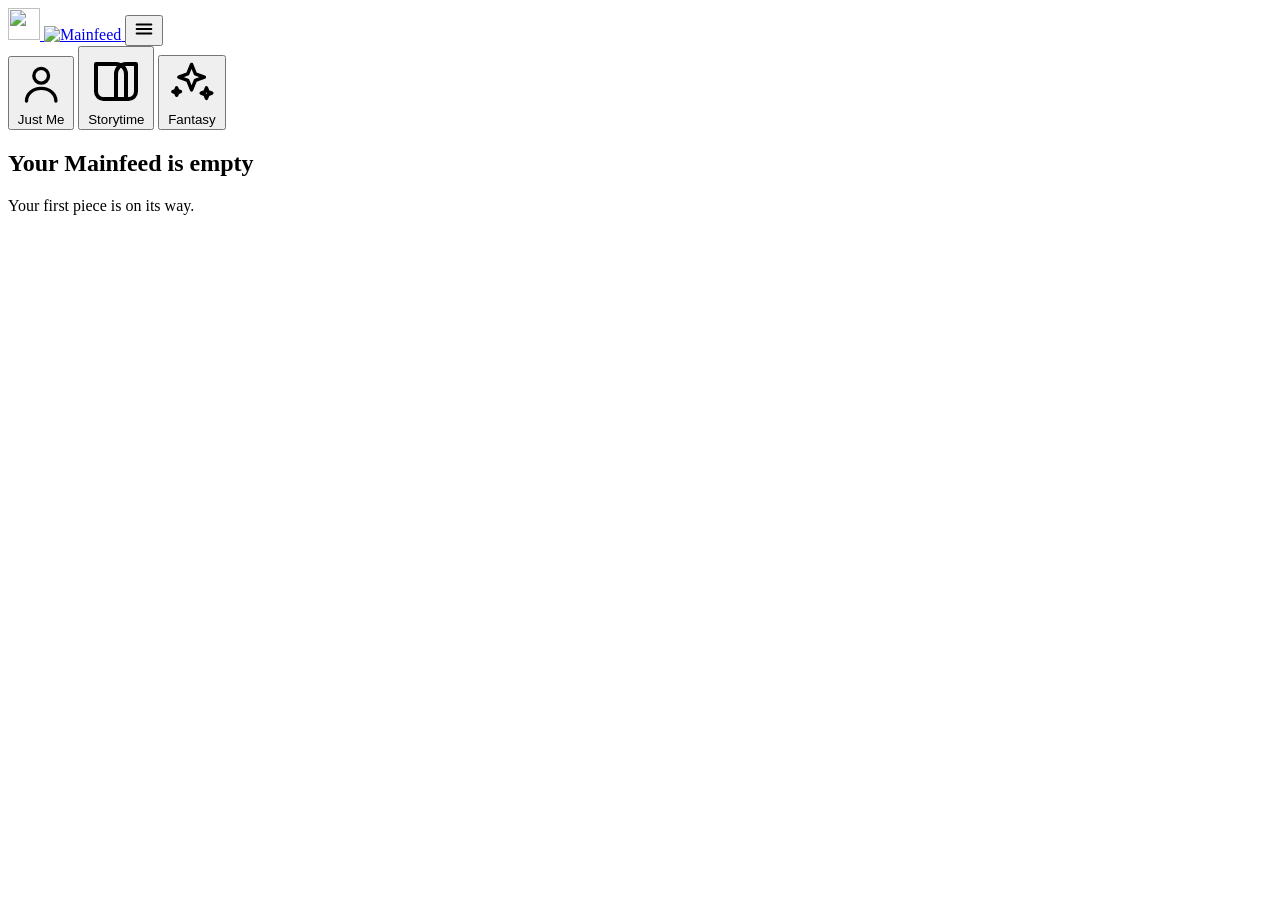
==== public/app.html @ 85b8ef1b "feed: stronger image wobble (rotateY ±3.5°, perspective 900px)" ====
<!DOCTYPE html>
<html lang="en">
<head>
  <meta charset="UTF-8" />
  <meta name="viewport" content="width=device-width, initial-scale=1.0, viewport-fit=cover, user-scalable=no" />
  <meta name="theme-color" content="#0b0b0e" />
  <title>Mainfeed</title>
  <link rel="manifest" href="/manifest.webmanifest" />
  <link rel="icon" type="image/svg+xml" href="/assets/img/logo-square2.svg?v=18" />
  <link rel="stylesheet" href="/assets/css/style.css?v=18" />
</head>
<body class="mf-app">

  <header class="mf-app-header">
    <a href="/app.html" class="mf-brand">
      <img src="/assets/img/logo-square2.svg?v=18" alt="" class="mf-brand-icon" width="32" height="32" />
      <img src="/assets/img/logo-rect2.svg?v=18" alt="Mainfeed" class="mf-brand-mark" />
    </a>
    <button class="mf-hamburger" id="mf-app-menu-toggle" aria-label="Open menu" type="button">
      <svg viewBox="0 0 24 24" width="22" height="22" fill="none" stroke="currentColor" stroke-width="2.2" stroke-linecap="round" aria-hidden="true">
        <line x1="4" y1="7" x2="20" y2="7"/>
        <line x1="4" y1="12" x2="20" y2="12"/>
        <line x1="4" y1="17" x2="20" y2="17"/>
      </svg>
    </button>
  </header>

  <nav class="mf-menu" id="mf-app-menu" hidden aria-label="Account menu">
    <div class="mf-menu-head">
      <div class="mf-app-menu-user">
        <div class="mf-app-menu-avatar"><span id="mf-app-menu-initial">?</span></div>
        <div>
          <div class="mf-app-menu-handle" id="mf-app-menu-handle">@you</div>
          <div class="mf-app-menu-email" id="mf-app-menu-email"></div>
        </div>
      </div>
      <button class="mf-menu-close" aria-label="Close menu" id="mf-app-menu-close" type="button">
        <svg viewBox="0 0 24 24" width="22" height="22" fill="none" stroke="currentColor" stroke-width="2" stroke-linecap="round">
          <line x1="6" y1="6" x2="18" y2="18"/>
          <line x1="18" y1="6" x2="6" y2="18"/>
        </svg>
      </button>
    </div>
    <ul class="mf-menu-list">
      <li id="mf-menu-verify-item" hidden><a href="#" id="mf-menu-verify">⚡ Verify your account</a></li>
      <li><a href="#" id="mf-menu-public-profile">My public profile</a></li>
      <li><a href="#" id="mf-menu-logout">Log out</a></li>
      <li><a href="/terms.html">Terms</a></li>
      <li><a href="/privacy.html">Privacy</a></li>
    </ul>
  </nav>

  <main class="mf-app-main">

    <!-- Content-mode selector. Three cards full-width under the header.
         Default active = "Just Me". State-only for now (no backend filter);
         the data-mode attribute is the integration point when we wire
         category-based filtering server-side. -->
    <nav class="mf-modes" id="mf-modes" aria-label="Content mode">
      <button type="button" class="mf-mode mf-mode--active" data-mode="just-me" aria-pressed="true">
        <svg class="mf-mode-icon" viewBox="0 0 24 24" fill="none" stroke="currentColor" stroke-width="1.6" stroke-linecap="round" stroke-linejoin="round" aria-hidden="true">
          <circle cx="12" cy="8" r="3.5"/>
          <path d="M5 20c0-3.5 3.1-6 7-6s7 2.5 7 6"/>
        </svg>
        <span class="mf-mode-label">Just Me</span>
      </button>
      <button type="button" class="mf-mode" data-mode="storytime" aria-pressed="false">
        <svg class="mf-mode-icon" viewBox="0 0 24 24" fill="none" stroke="currentColor" stroke-width="1.6" stroke-linecap="round" stroke-linejoin="round" aria-hidden="true">
          <path d="M4 6h8a4 4 0 0 1 4 4v10H7a3 3 0 0 1-3-3V6z"/>
          <path d="M20 6h-4a4 4 0 0 0-4 4v10h5a3 3 0 0 0 3-3V6z"/>
        </svg>
        <span class="mf-mode-label">Storytime</span>
      </button>
      <button type="button" class="mf-mode" data-mode="fantasy" aria-pressed="false">
        <svg class="mf-mode-icon" viewBox="0 0 24 24" fill="none" stroke="currentColor" stroke-width="1.6" stroke-linecap="round" stroke-linejoin="round" aria-hidden="true">
          <path d="M12 3l1.8 4.5L18 9l-4.2 1.5L12 15l-1.8-4.5L6 9l4.2-1.5L12 3z"/>
          <path d="M19 14l.7 1.8L21.5 16.5l-1.8.7L19 19l-.7-1.8-1.8-.7 1.8-.7L19 14z"/>
          <path d="M5 14l.5 1.3L6.8 15.8l-1.3.5L5 17.5l-.5-1.2-1.3-.5 1.3-.5L5 14z"/>
        </svg>
        <span class="mf-mode-label">Fantasy</span>
      </button>
    </nav>

    <section class="mf-feed" id="mf-feed">
      <div class="mf-feed-empty">
        <h2>Your Mainfeed is empty</h2>
        <p>Your first piece is on its way.</p>
      </div>
    </section>

  </main>

  <!-- ============ Verify account modal ============ -->
  <div class="mf-verify-modal" id="mf-verify-modal" hidden aria-hidden="true">
    <div class="mf-verify-sheet">
      <button type="button" class="mf-verify-close" id="mf-verify-close" aria-label="Close">✕</button>

      <!-- Intro panel -->
      <div class="mf-verify-panel" id="mf-verify-panel-intro">
        <h2>Verify your account</h2>
        <p class="mf-verify-lead">A quick 10-second video proves you're the real you. We only ask before you publish to your public <b>@handle</b> page.</p>
        <ul class="mf-verify-why">
          <li><b>Likeness consent.</b> The video is our record that <i>you</i> agreed to your face being used in public content.</li>
          <li><b>Anti-impersonation.</b> Stops someone from creating a public profile with stolen selfies of you.</li>
          <li><b>Age proof.</b> Required for the 18+ checkbox you ticked at signup.</li>
        </ul>
        <p class="mf-verify-fineprint">Video is stored privately. It is never shown in your feed. Required by our <a href="/terms.html">Terms</a>.</p>
        <button type="button" class="mf-cta mf-cta-block" id="mf-verify-start">Start 10-sec recording</button>
      </div>

      <!-- Camera blocked panel (shown when permission denied) -->
      <div class="mf-verify-panel mf-cam-blocked" id="mf-verify-panel-blocked" hidden>
        <div class="mf-cam-blocked-title">⚠️ Camera blocked for this site</div>
        <p class="mf-cam-blocked-body">Chrome won't ask again because camera was previously blocked. Unblock it now:</p>
        <ol id="mf-verify-blocked-steps"></ol>
        <button type="button" class="mf-cta mf-cta-block" id="mf-verify-retry">Try again</button>
      </div>

      <!-- Recording panel (live camera + countdown) -->
      <div class="mf-verify-panel mf-verify-panel--rec" id="mf-verify-panel-rec" hidden>
        <video class="mf-cam-video" id="mf-verify-video" playsinline muted autoplay></video>
        <div class="mf-cam-hint" id="mf-verify-hint">Get ready…</div>
        <div class="mf-cam-countdown" id="mf-verify-countdown" hidden></div>
        <div class="mf-cam-rec-badge" id="mf-verify-badge" hidden>● REC</div>
      </div>

      <!-- Uploading + done panel -->
      <div class="mf-verify-panel" id="mf-verify-panel-done" hidden>
        <div class="mf-verify-done-icon">✓</div>
        <h2 id="mf-verify-done-title">Verified</h2>
        <p id="mf-verify-done-msg">Your account is verified — you can publish to your public profile now.</p>
        <button type="button" class="mf-cta mf-cta-block" id="mf-verify-done-close">Close</button>
      </div>
    </div>
  </div>

  <script src="/assets/js/app.js?v=18" type="module"></script>
</body>
</html>
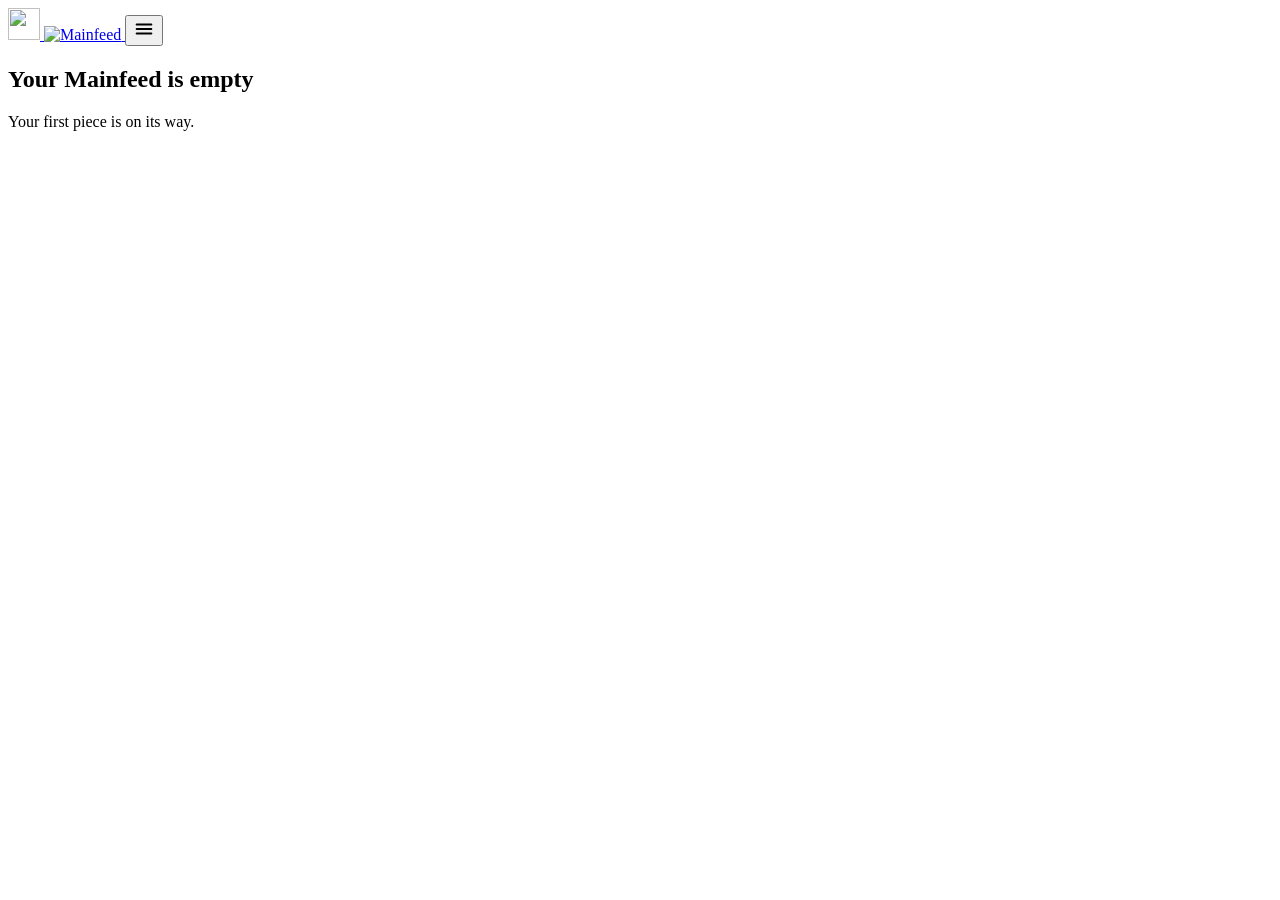
==== commit 9faa85ea: "Storytime: arc manifest + pre-bake orchestration + Netflix feed Pieces 1-4 toward the 1-user test: D" ====
--- a/public/app.html
+++ b/public/app.html
@@ -52,34 +52,8 @@
 
   <main class="mf-app-main">
 
-    <!-- Content-mode selector. Three cards full-width under the header.
-         Default active = "Just Me". State-only for now (no backend filter);
-         the data-mode attribute is the integration point when we wire
-         category-based filtering server-side. -->
-    <nav class="mf-modes" id="mf-modes" aria-label="Content mode">
-      <button type="button" class="mf-mode mf-mode--active" data-mode="just-me" aria-pressed="true">
-        <svg class="mf-mode-icon" viewBox="0 0 24 24" fill="none" stroke="currentColor" stroke-width="1.6" stroke-linecap="round" stroke-linejoin="round" aria-hidden="true">
-          <circle cx="12" cy="8" r="3.5"/>
-          <path d="M5 20c0-3.5 3.1-6 7-6s7 2.5 7 6"/>
-        </svg>
-        <span class="mf-mode-label">Just Me</span>
-      </button>
-      <button type="button" class="mf-mode" data-mode="storytime" aria-pressed="false">
-        <svg class="mf-mode-icon" viewBox="0 0 24 24" fill="none" stroke="currentColor" stroke-width="1.6" stroke-linecap="round" stroke-linejoin="round" aria-hidden="true">
-          <path d="M4 6h8a4 4 0 0 1 4 4v10H7a3 3 0 0 1-3-3V6z"/>
-          <path d="M20 6h-4a4 4 0 0 0-4 4v10h5a3 3 0 0 0 3-3V6z"/>
-        </svg>
-        <span class="mf-mode-label">Storytime</span>
-      </button>
-      <button type="button" class="mf-mode" data-mode="fantasy" aria-pressed="false">
-        <svg class="mf-mode-icon" viewBox="0 0 24 24" fill="none" stroke="currentColor" stroke-width="1.6" stroke-linecap="round" stroke-linejoin="round" aria-hidden="true">
-          <path d="M12 3l1.8 4.5L18 9l-4.2 1.5L12 15l-1.8-4.5L6 9l4.2-1.5L12 3z"/>
-          <path d="M19 14l.7 1.8L21.5 16.5l-1.8.7L19 19l-.7-1.8-1.8-.7 1.8-.7L19 14z"/>
-          <path d="M5 14l.5 1.3L6.8 15.8l-1.3.5L5 17.5l-.5-1.2-1.3-.5 1.3-.5L5 14z"/>
-        </svg>
-        <span class="mf-mode-label">Fantasy</span>
-      </button>
-    </nav>
+    <!-- Storytime feed: arc → day list (Netflix-style episodes) → day view.
+         Rendered by app.js from /api/saga/days + /api/saga/day. -->
 
     <section class="mf-feed" id="mf-feed">
       <div class="mf-feed-empty">
